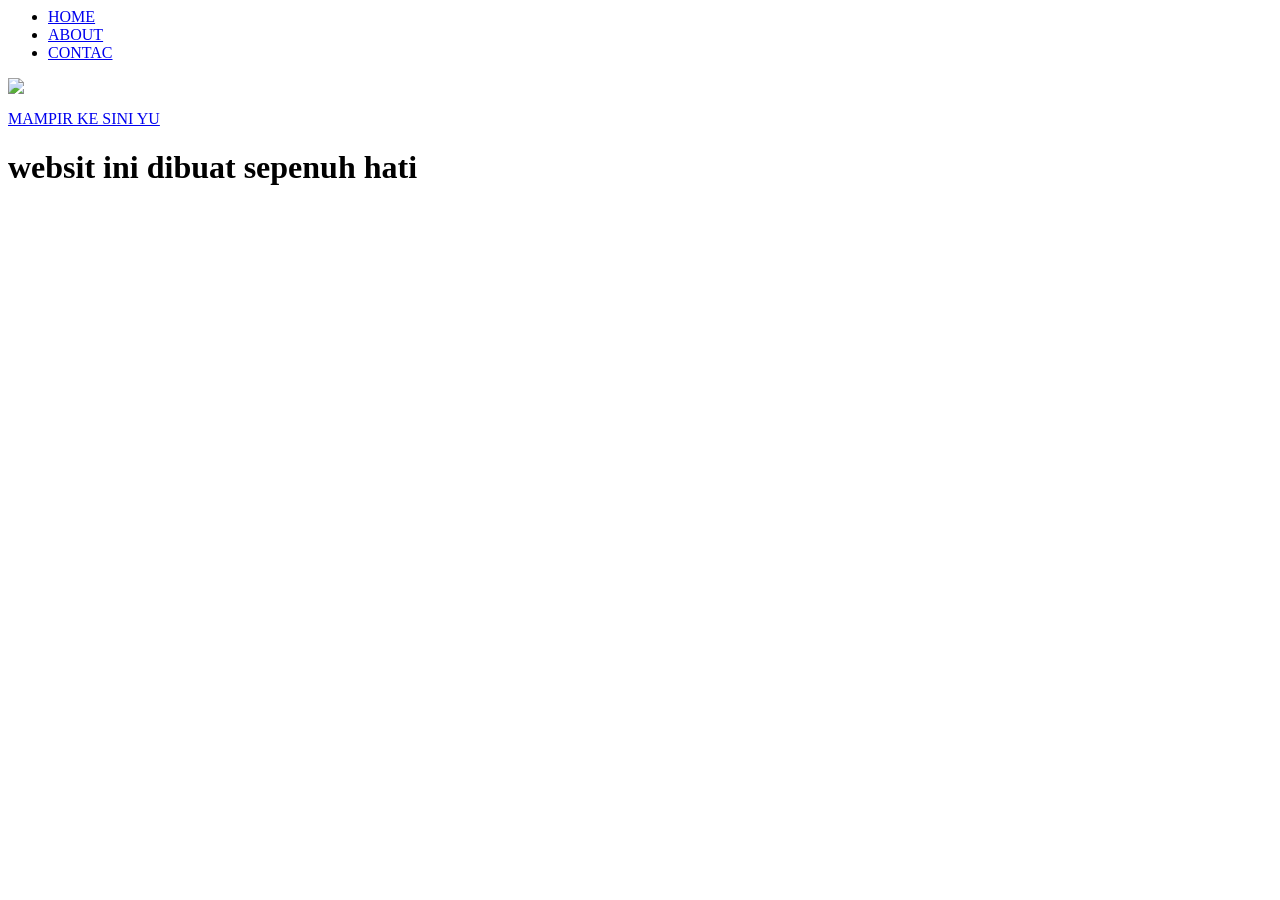
==== index.html @ 6236a309 "belajar" ====
<html>

<head>
    <title>buat ayang</title>
    <link rel="stylesheet" href="style.css">
</head>

<body>
    <div class="container">

        <diV class="container-navbar">
            <ul class="ul-navbar">
                <LI class="li-navbar">
                    <A href="#" CLASS="a-navbar">HOME</A>
                </LI>
                <LI class="li-navbar">
                    <a href="about.html" CLASS="a-navbar">ABOUT</a>
                </LI>
                <LI class="li-navbar">
                    <A HREF="contact.html" CLASS="a-navbar">CONTAC</A>
                </LI>
            </ul>
        </diV>
        <diV>

        </diV>
        <diV class="container-content">
            <A HREF="htpps://youtub.com/deaafriza" class="a-content">
                <IMG SRC="kampus.png" class="img-content" />
                <p>MAMPIR KE SINI YU</p>
            </A>

        </diV>
        <DIV class="container-footer">
            <h1 classs="h1-footer">websit ini dibuat sepenuh hati</h1>
        </DIV>
    </div>
</body>

</html>
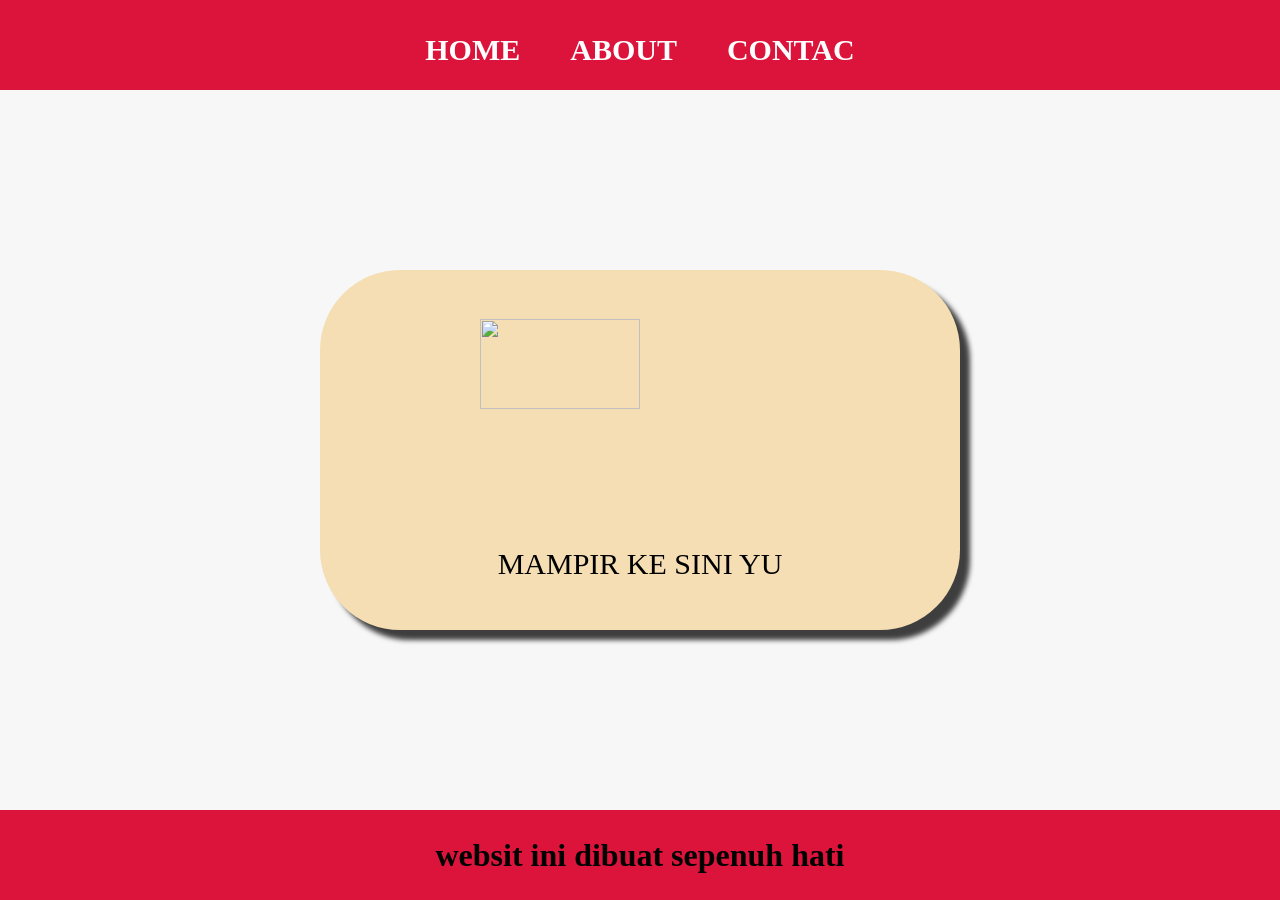
==== commit f7d0921b: "Add files via upload" ====
--- a/index.html
+++ b/index.html
@@ -26,7 +26,7 @@
         </diV>
         <diV class="container-content">
             <A HREF="htpps://youtub.com/deaafriza" class="a-content">
-                <IMG SRC="kampus.png" class="img-content" />
+                <IMG SRC="via.placeholer.com/200" class="img-content" />
                 <p>MAMPIR KE SINI YU</p>
             </A>
 
--- a/style.css
+++ b/style.css
@@ -0,0 +1,77 @@
+*,
+html {
+    margin: 0;
+    padding: 0;
+}
+.container {}
+
+.container-navbar {
+background-color: crimson;
+width: 100%;
+height: 10vh;
+}
+
+.ul-navbar {
+display: flex;
+height:100px;
+justify-content: center;
+align-items: center;
+}
+.li-navbar {
+list-style-type: none;
+padding: 20px;
+margin: 5px;
+color:white;
+font-size: 30px;
+}
+.a-navbar:hover {
+    background-color: tomato;
+    transition:  .5 ease-in-out;
+    transition-delay: .3s;
+    border-radius: 8px;
+}
+.a-navbar{
+    color:white;
+    text-decoration: none;
+    font-weight: 800;
+
+}
+
+.container-content {
+    background-color: #f7f7f7;
+    display: flex;
+    justify-content: center;
+    align-items: center;
+    height: 80vh;
+}
+.a-content {
+    background-color: wheat;
+    color: black;
+    text-decoration: none;
+    font-size: 30px;
+    width: 50%;
+    height: 50%;
+    display: flex;
+    flex-direction: column;
+    justify-content: space-evenly;
+    align-items: center;
+    border-radius: 80px;
+    box-shadow: 10px 10px 5px 0px rgba(0,0,0,0.75);
+-webkit-box-shadow: 10px 10px 5px 0px rgba(0,0,0,0.75);
+-moz-box-shadow: 10px 10px 5px 0px rgba(0,0,0,0.75);
+}
+.img-content {
+    width: 50%;
+    height: 50%;
+}
+.container-footer {
+    height: 10vh;
+    background-color: crimson;
+    display: flex;
+    justify-content: center;
+    align-items: center;
+}
+.h1-footer {
+    font-size: 40px;
+    color:wheat;
+}
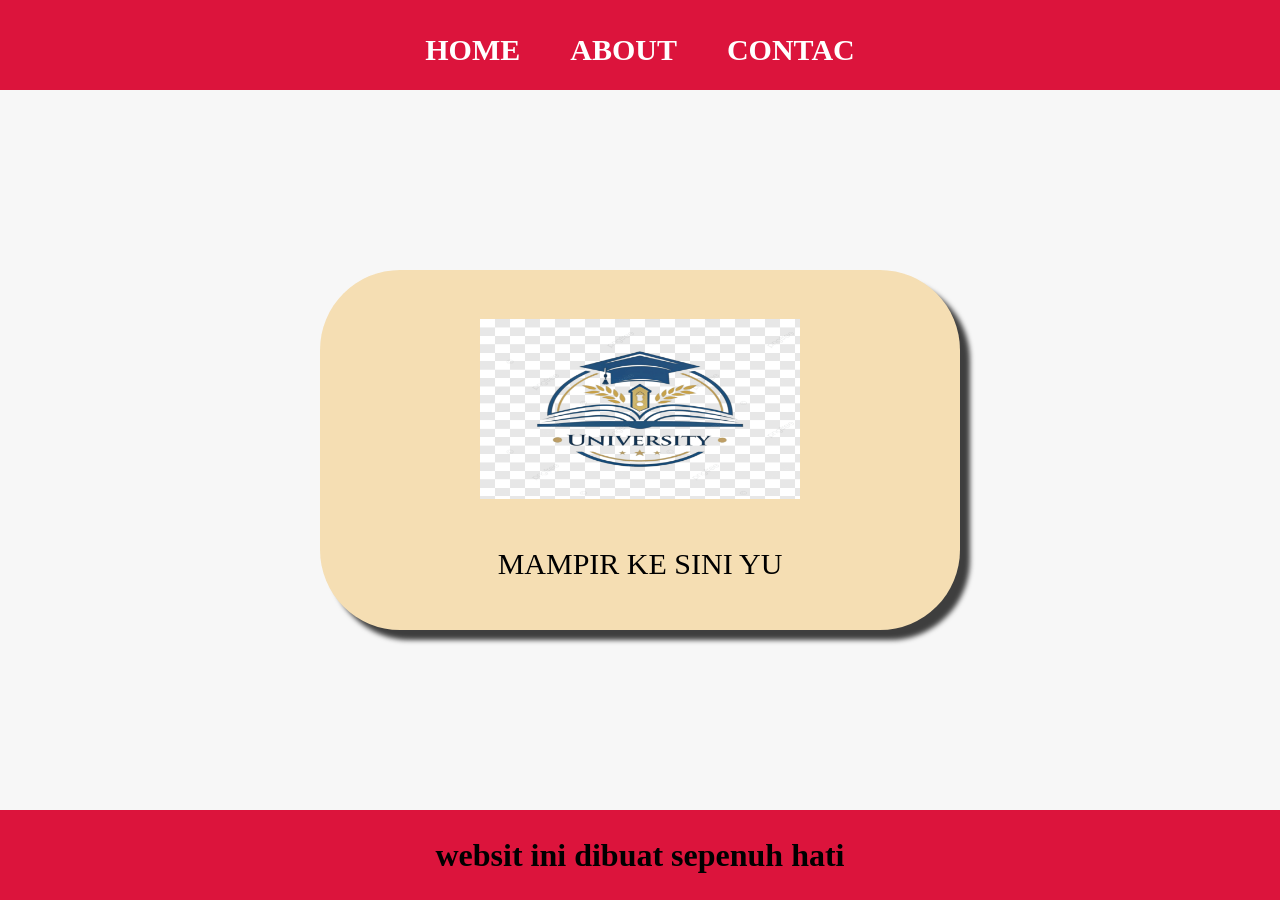
==== commit bab0c0c5: "Fix HTML structure and update image source" ====
--- a/index.html
+++ b/index.html
@@ -26,7 +26,7 @@
         </diV>
         <diV class="container-content">
             <A HREF="htpps://youtub.com/deaafriza" class="a-content">
-                <IMG SRC="via.placeholer.com/200" class="img-content" />
+                <IMG SRC="foto kampus.png" class="img-content" />
                 <p>MAMPIR KE SINI YU</p>
             </A>
 
@@ -37,4 +37,4 @@
     </div>
 </body>
 
-</html>+</html>
